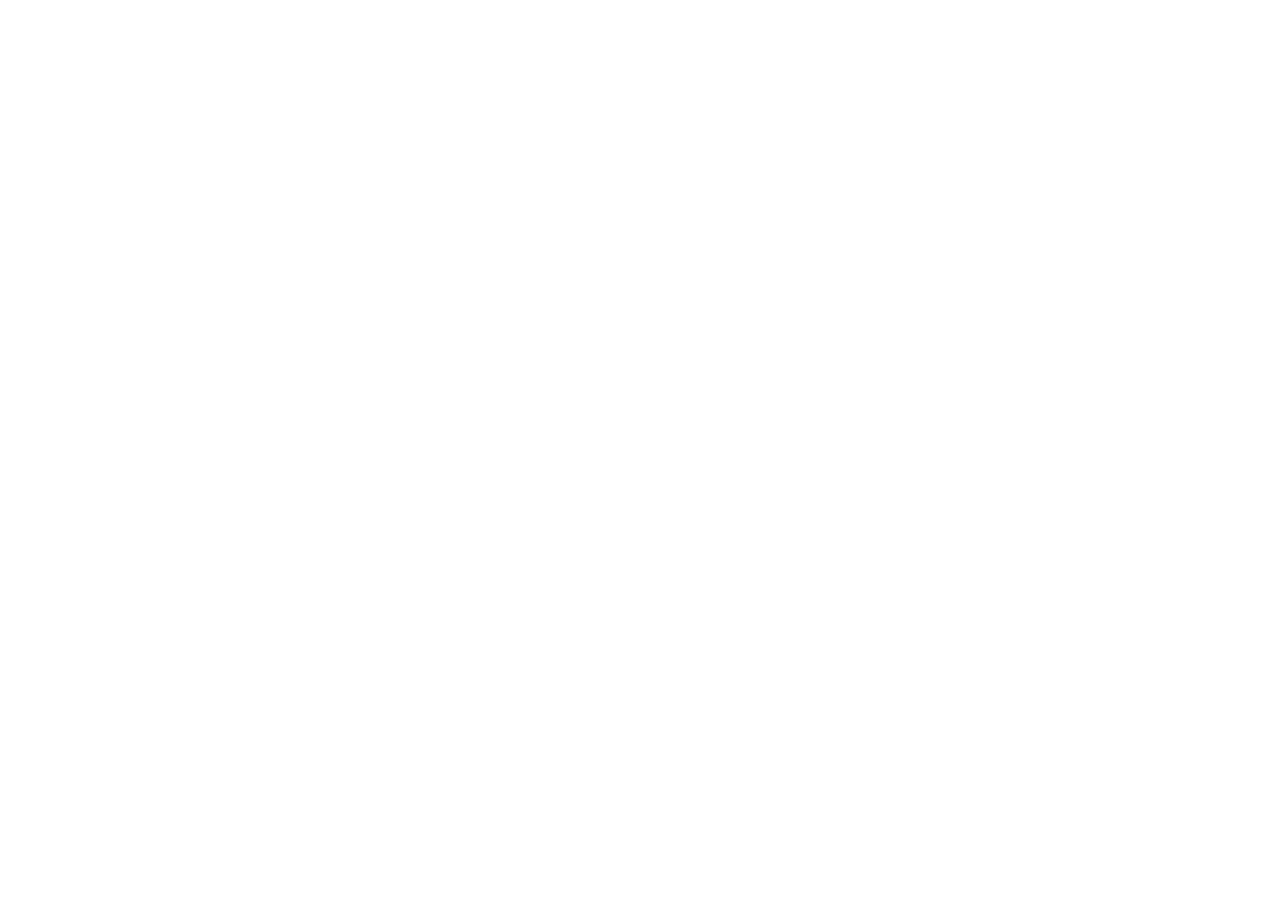
==== JQueryAjaxFeatures/JQueryAjaxFeatures/Default.html @ 884b360a "Add project template related to chapter 5: Ajax Features." ====
﻿<!DOCTYPE html PUBLIC "-//W3C//DTD XHTML 1.0 Transitional//EN" "http://www.w3.org/TR/xhtml1/DTD/xhtml1-transitional.dtd">

<html xmlns="http://www.w3.org/1999/xhtml">
<head runat="server">
    <title>Index</title>    
    
    <link href="Styles/Chapter5.css" rel="stylesheet" type="text/css" />

    <script src="Scripts/jquery-1.6.4.min.js" type="text/javascript"></script>
    <script src="Scripts/Chapter5.js" type="text/javascript"></script>

    <script type="text/javascript">                  
                      
    </script>

</head>
<body> 
    
</body>
</html>
---- JQueryAjaxFeatures/JQueryAjaxFeatures/Styles/Chapter5.css ----
﻿.BlueDiv  
{
    background-color: Navy; 
    color: White; 
    width: 200px; 
}
        
.RedDiv 
{ 
    background-color: Red; 
    color: White; 
    width: 200px;
}

.GreenBorder { border: 1px solid Green; }
.OrangeBorder { border: 1px solid Orange; }
.LimeBorder { border: 1px solid Lime; }
.RedText { color: Red; }
.OrangeText { color: Orange; }
.OliveBackground { background-color: Olive; }
.HighlightClass { background-color: yellow; }
.DashedBorder { border-style: dashed; }
.DottedBorder { border-style: dotted; }
.LigthEvenRowClass { background-color: #D0F5A9; }
.DarkEvenRowClass { background-color: #58FA58; }
.LigthOddRowClass { background-color: #E6E6E6; }
.DarkOddRowwClass { background-color: #A4A4A4; }
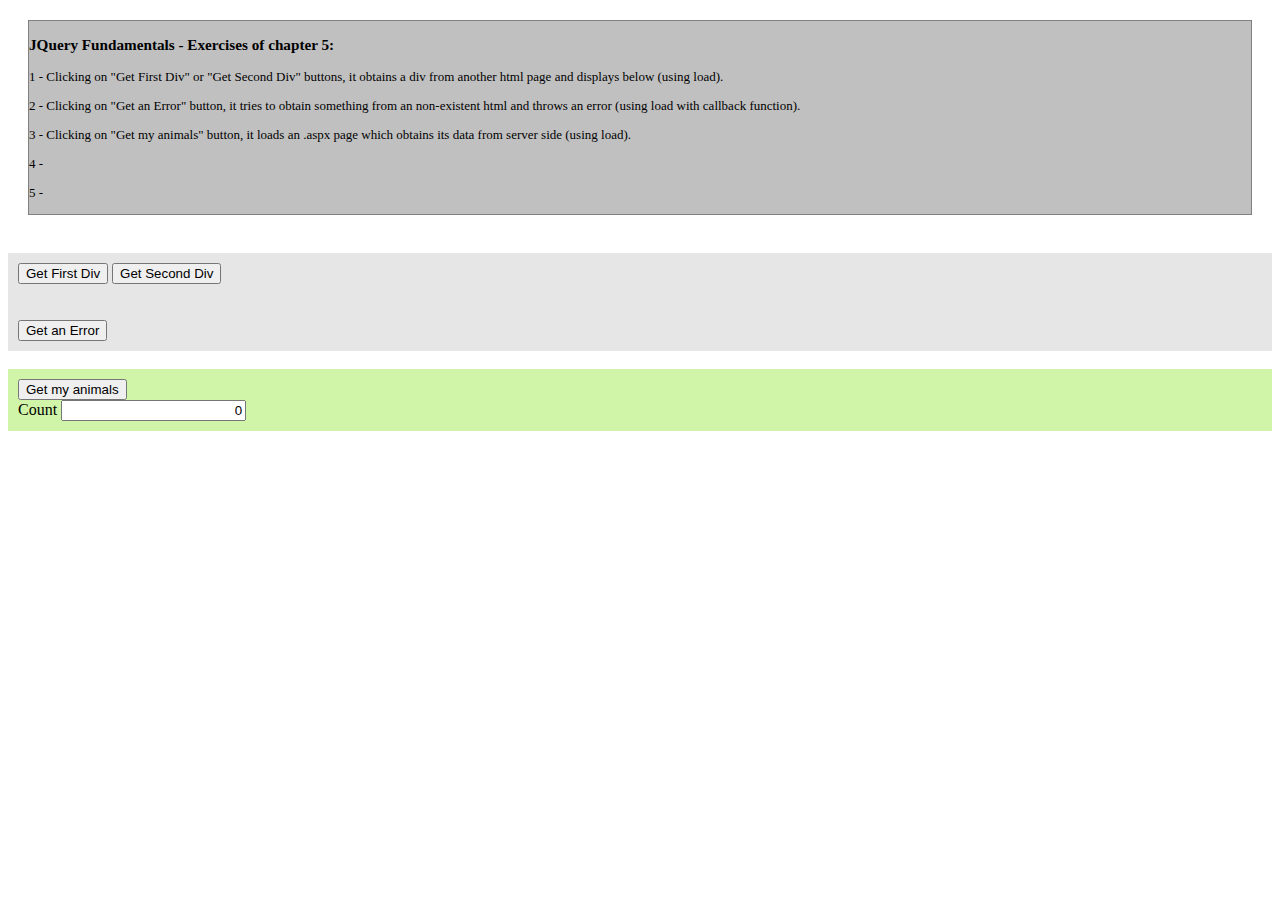
==== commit 451bfaf3: "Add code related to exercises of Chapter 5" ====
--- a/JQueryAjaxFeatures/JQueryAjaxFeatures/Default.html
+++ b/JQueryAjaxFeatures/JQueryAjaxFeatures/Default.html
@@ -9,12 +9,44 @@
     <script src="Scripts/jquery-1.6.4.min.js" type="text/javascript"></script>
     <script src="Scripts/Chapter5.js" type="text/javascript"></script>
 
-    <script type="text/javascript">                  
-                      
+    <script type="text/javascript">
+        $(document).ready(function () {
+
+            WireEvents();
+
+        });
     </script>
 
 </head>
 <body> 
-    
+    <div style="border:1px solid Gray; background-color:Silver; margin:20px; font-family:Comic Sans MS; font-size:small">
+        <h3>JQuery Fundamentals - Exercises of chapter 5:</h3>
+        <p>1 - Clicking on "Get First Div" or "Get Second Div" buttons, it obtains a div from another html page and displays below (using load).</p>       
+        <p>2 - Clicking on "Get an Error" button, it tries to obtain something from an non-existent html and throws an error (using load with callback function).</p>
+        <p>3 - Clicking on "Get my animals" button, it loads an .aspx page which obtains its data from server side (using load).</p>
+        <p>4 - </p>
+        <p>5 - </p>
+    </div>
+    <br />
+    <div class="LightGrayDiv">
+        <button id="myButton1">Get First Div</button>
+        <button id="myButton2">Get Second Div</button>
+        <div id="outputDiv" ></div>
+        <br />
+        <br />
+        <div>
+            <button id="myErrorButton">Get an Error</button>
+        </div>        
+    </div>
+    <br />
+    <div class="LightGreenDiv">
+        <div>
+            <button id="btnAnimals">Get my animals</button> 
+            </br>
+            <label>Count</label>&nbsp<input id="txtCountAnimals" type="text" value="0" style="text-align:right" />
+        </div>
+        <div id="divAnimals" ></div>
+    </div>
+
 </body>
 </html>
--- a/JQueryAjaxFeatures/JQueryAjaxFeatures/Styles/Chapter5.css
+++ b/JQueryAjaxFeatures/JQueryAjaxFeatures/Styles/Chapter5.css
@@ -25,3 +25,26 @@
 .DarkEvenRowClass { background-color: #58FA58; }
 .LigthOddRowClass { background-color: #E6E6E6; }
 .DarkOddRowwClass { background-color: #A4A4A4; }
+
+.LightGrayDiv 
+{ 
+    background-color: #E6E6E6; 
+    padding: 10px;
+}
+
+.LightGreenDiv 
+{ 
+    background-color: #D0F5A9; 
+    padding: 10px;
+}
+
+.animalsTable 
+{
+    width: 400px;    
+}
+
+.animalsTable th
+{
+    text-align: left;
+    background-color: Gray;
+}
